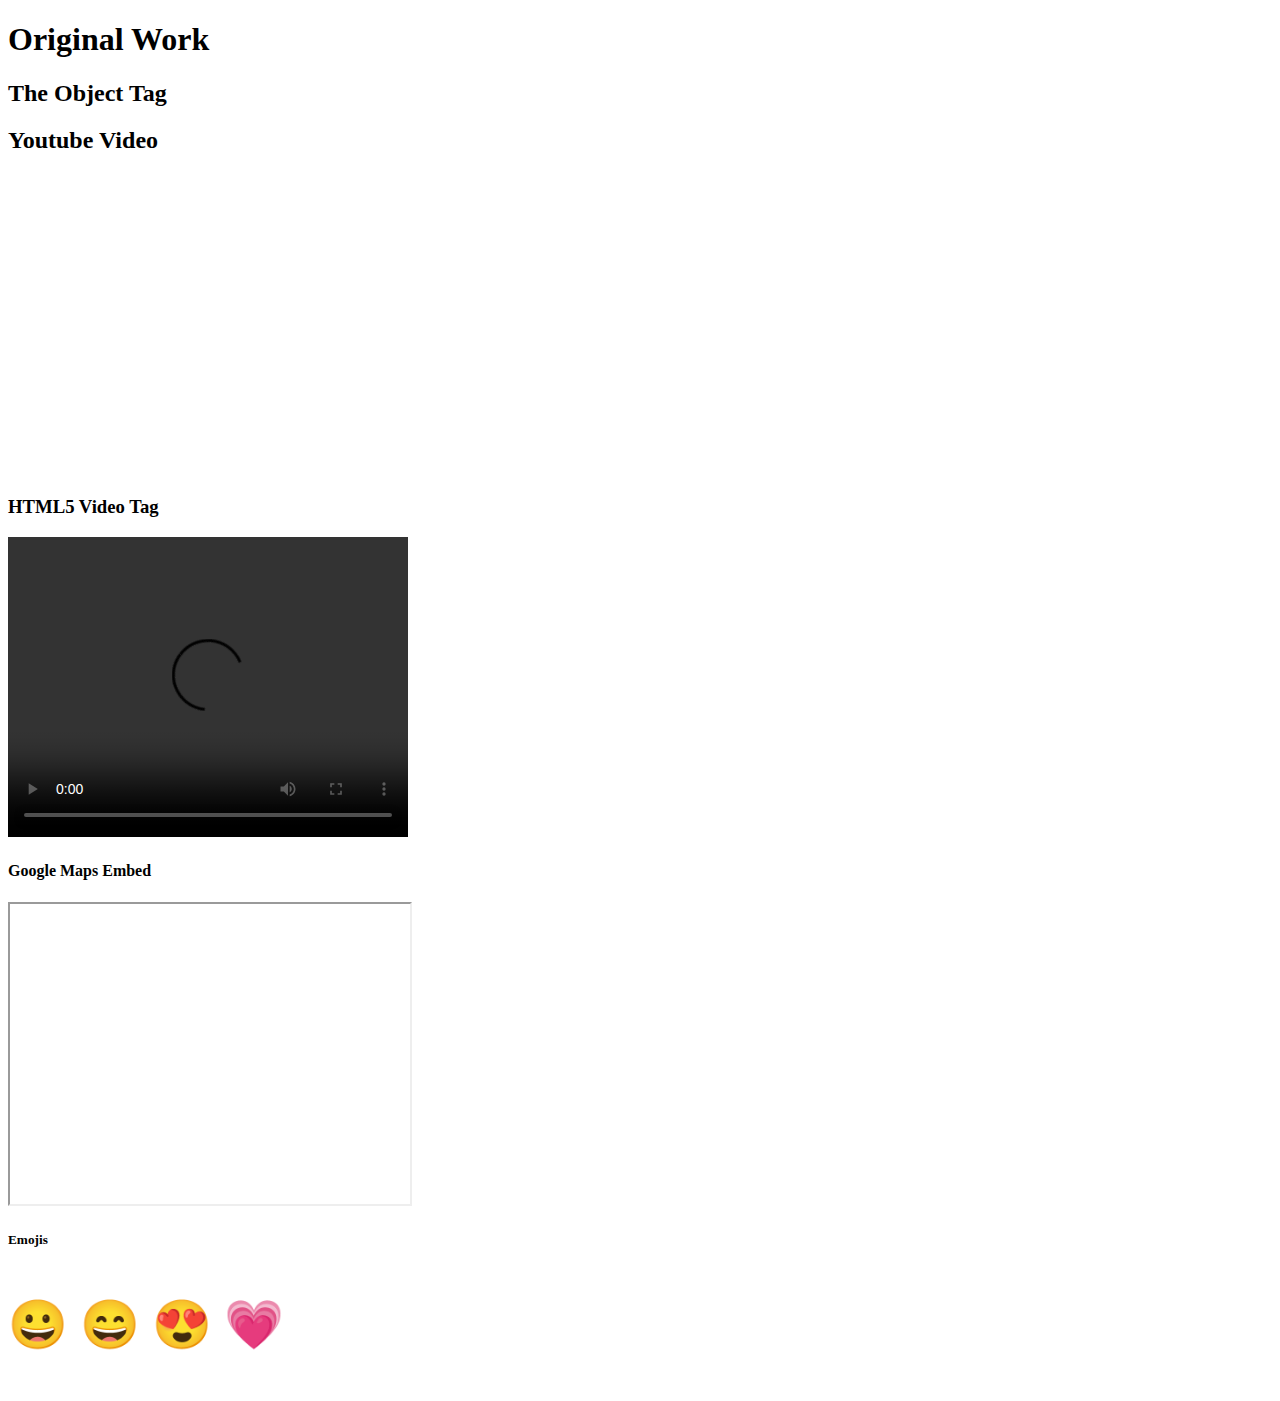
==== embeddingOriginalWork.html @ f37a8a2d "Add files via upload" ====
<!DOCTYPE html>
<html>
		<head>
				<title>Original Work</title>
		</head>
		<body>
				<h1>Original Work</h1>
		</body>
	<h2>The Object Tag</h2>
	<object data="Cherry_Blossom.jpg"
		width= "400" height="300">
	</object>
	<h2>Youtube Video</h2>

	<iframe src="https://www.youtube.com/embed/9QHC0cqpIqc?start=180" title="YouTube video player" frameborder="0" allow="accelerometer; autoplay; clipboard-write; encrypted-media; gyroscope; picture-in-picture" allowfullscreen
	width= "400" height="300">
	</iframe>
	
	<h3>HTML5 Video Tag</h3>
	<video width="400" height="300"
	controls>
	<source src="movie.mp4" type="video/mp4">
	<source src="movie.ogg" type="video/ogg">
	Your browser does not support the video tag
	</video>
	
	<h4>Google Maps Embed </h4>
		<iframe src=https://www.google.com/maps/d/u/0/embed?mid=1IH8wub3hFvwNV3QTBmmPGMyNRJQ&msa=0&hl=en&sll=47.654716%2C-122.307165&sspn=0.007155%2C0.01929&ie=UTF8&ll=47.65649400000002%2C-122.310319&spn=0.010117%2C0.018239&z=15&output=embed
		width= "400" height="300">
		
		</iframe>
	<h5>Emojis</h5>
	<p style="font-size:48px">
	&#128512; &#128516; &#128525; &#128151;
	</p>
</html>
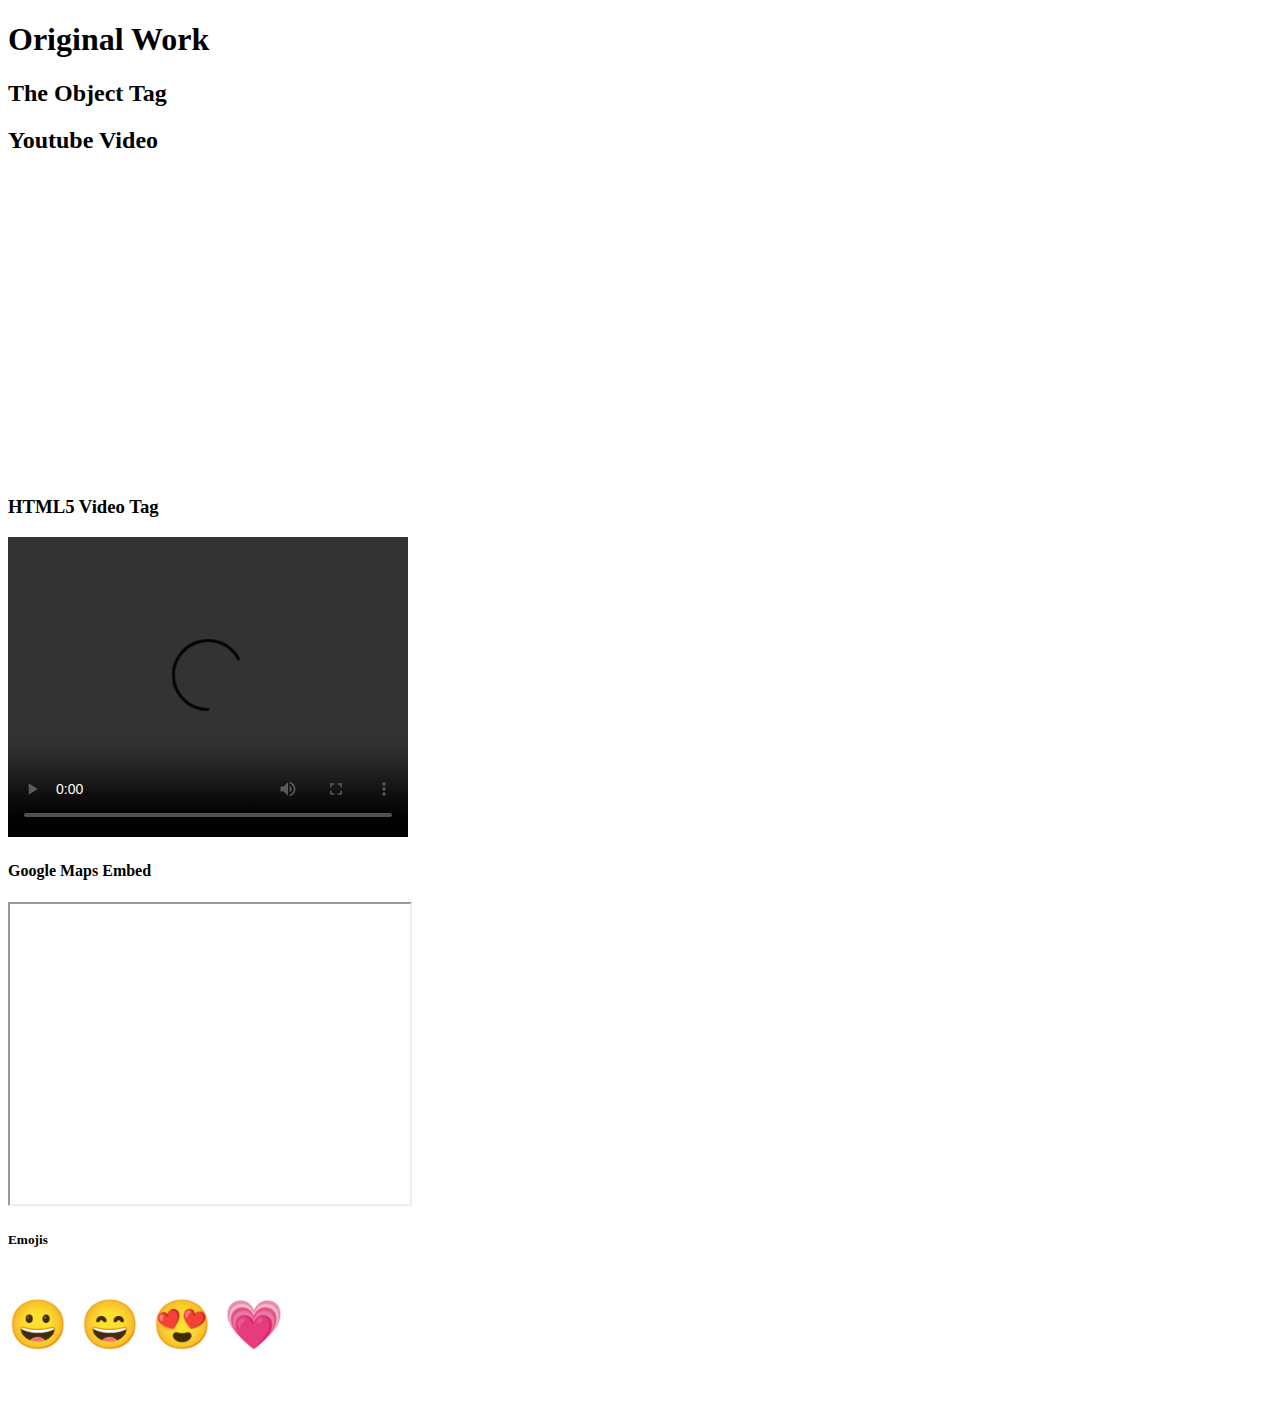
==== commit c9ced53e: "Add files via upload" ====
--- a/embeddingOriginalWork.html
+++ b/embeddingOriginalWork.html
@@ -1,7 +1,7 @@
 <!DOCTYPE html>
 <html>
 		<head>
-				<title>Original Work</title>
+				<title>embeddingOriginalWork</title>
 		</head>
 		<body>
 				<h1>Original Work</h1>
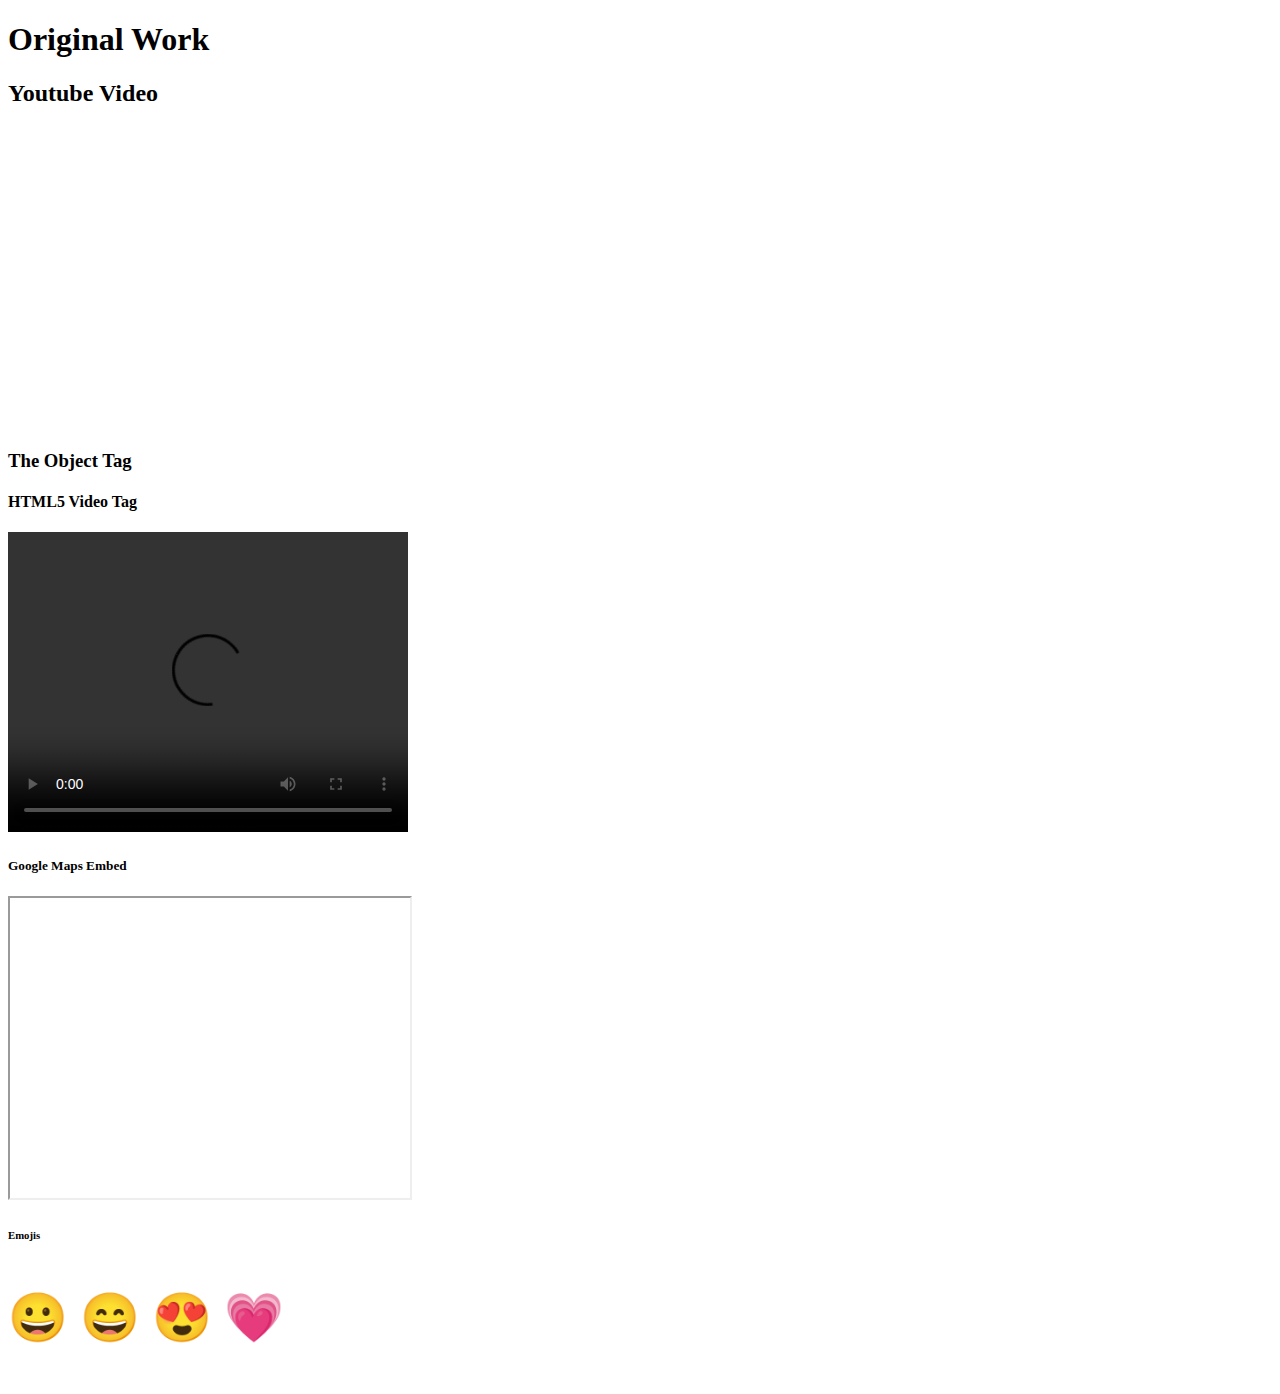
==== commit d6e0b8e1: "Add files via upload" ====
--- a/embeddingOriginalWork.html
+++ b/embeddingOriginalWork.html
@@ -5,31 +5,30 @@
 		</head>
 		<body>
 				<h1>Original Work</h1>
-		</body>
-	<h2>The Object Tag</h2>
-	<object data="Cherry_Blossom.jpg"
-		width= "400" height="300">
-	</object>
+		
 	<h2>Youtube Video</h2>
-
 	<iframe src="https://www.youtube.com/embed/9QHC0cqpIqc?start=180" title="YouTube video player" frameborder="0" allow="accelerometer; autoplay; clipboard-write; encrypted-media; gyroscope; picture-in-picture" allowfullscreen
 	width= "400" height="300">
 	</iframe>
 	
-	<h3>HTML5 Video Tag</h3>
+	<h3>The Object Tag</h3>
+	<object data="https://youtube.com/embed/VAiiOegpuBo"
+		width= "400" height="300"></object>
+		</body>
+	
+	<h4>HTML5 Video Tag</h4>
 	<video width="400" height="300"
 	controls>
 	<source src="movie.mp4" type="video/mp4">
 	<source src="movie.ogg" type="video/ogg">
-	Your browser does not support the video tag
 	</video>
 	
-	<h4>Google Maps Embed </h4>
+	<h5>Google Maps Embed </h5>
 		<iframe src=https://www.google.com/maps/d/u/0/embed?mid=1IH8wub3hFvwNV3QTBmmPGMyNRJQ&msa=0&hl=en&sll=47.654716%2C-122.307165&sspn=0.007155%2C0.01929&ie=UTF8&ll=47.65649400000002%2C-122.310319&spn=0.010117%2C0.018239&z=15&output=embed
 		width= "400" height="300">
+		</iframe>
 		
-		</iframe>
-	<h5>Emojis</h5>
+	<h6>Emojis</h6>
 	<p style="font-size:48px">
 	&#128512; &#128516; &#128525; &#128151;
 	</p>
